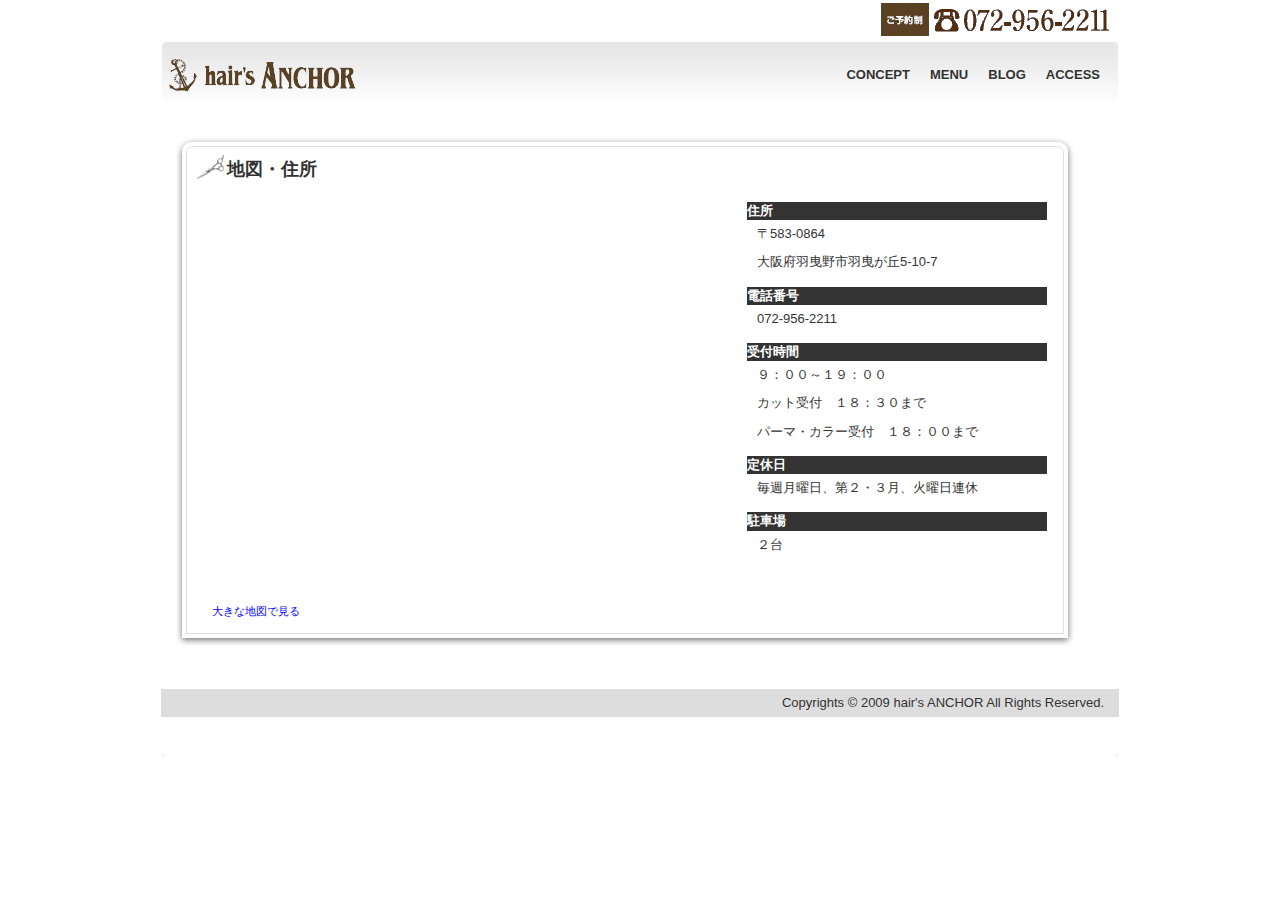
==== access/index.html @ 37940379 "update" ====
<?xml version="1.0" encoding="UTF-8"?>
<!DOCTYPE html PUBLIC "-//W3C//DTD XHTML 1.0 Strict//EN" "http://www.w3.org/TR/xhtml1/DTD/xhtml1-strict.dtd">
<html xmlns="http://www.w3.org/1999/xhtml" lang="ja" xml:lang="ja" dir="ltr">
<head>
	<meta http-equiv="Content-Type" content="text/html; charset=utf-8" />
	<meta http-equiv="Content-Language" content="ja" />
	<meta http-equiv="Content-Style-Type" content="text/css" />
	<meta http-equiv="Content-Script-Type" content="text/javascript" />
	<meta name="keywords" content="ヘアスタイル,ヘアカタログ,髪型,美容室,美容院,ヘアサロン,羽曳野,美容師,ヘアー,カット,カラー,水パーマ,パルッキー,ツイスト,スパイラル,ストレート,縮毛矯正,トリートメント,ヘッドスパ,シャンプー,スタイリング,前髪カット,ドライカット" />
	<meta name="description" content="hair's ANCHOR（ヘアーズ　アンカー）へのアクセス方法です。お客様と真剣に向き合いたいという思いから、予約制にさせて頂き、お客様お一人ずつ、丁寧な施術をサービスさせていただく環境にしております。小スペースながら、ゆったりとした空間の中で、じっくりカウンセリングをさせていただき、一緒にお客様に似合うヘアスタイルを考えさせていただきます。" />
	<link rel="shortcut icon" href="/favicon.ico" type="image/x-icon" />
	<script type="text/javascript" src="/js/jquery.js"></script>
	<script type="text/javascript" src="/js/cb.js"></script>
	<link rel="stylesheet" type="text/css" media="screen" href="/css/yui/reset.css" />
	<link rel="stylesheet" type="text/css" media="screen" href="/css/yui/fonts.css" />
	<link rel="stylesheet" type="text/css" media="screen,projection" href="/css/base.css" />
	<link rel="stylesheet" type="text/css" media="screen" href="/css/access.css" />
	<title>- ACCESS - | 羽曳野 | 羽曳ヶ丘 | 美容室 | 美容院 |　hair's ANCHOR（ヘアーズ　アンカー）</title>
</head>
<body>

<div id="page">
<div id="page-header">
	<h1><a href="http://www.hairs-anchor.com/"><img src="/images/logo_white.png" alt="hair's Anchor" width="200" height="70" /></a></h1>
	<ul id="navi-global">
		<li><a href="/concept/">CONCEPT</a></li>
		<li><a href="/menu/">MENU</a></li>
		<li><a href="javascript:void(0);" onclick="window.open('http://hairs-anchor.jugem.jp/');">BLOG</a></li>
		<li><a href="/access/">ACCESS</a></li>
	</ul>
	<ul id="navi-utility">
		<li><img src="/images/info.png" width="230" height="40" alt="ご予約制 TEL:072-956-2211" /></li>
	</ul>
</div>
<hr />

<div id="page-content">
<!-- page-subject -->

<div id="page-main" class="section lv2">

	<div id="map" class="cbb">
		<h3 class="scissorsTitle">地図・住所</h3>
        <div id="wrapper">
			<div id="map-section">
				<iframe width="500" height="380" frameborder="0" scrolling="no" marginheight="0" marginwidth="0" src="http://maps.google.co.jp/maps?f=q&amp;source=s_q&amp;hl=ja&amp;geocode=&amp;q=hairs-anchor&amp;sll=34.686297,135.519661&amp;sspn=1.255708,1.766052&amp;ie=UTF8&amp;hq=hairs-anchor&amp;hnear=&amp;ll=34.551599,135.599785&amp;spn=0.004914,0.006899&amp;z=14&amp;iwloc=A&amp;cid=10067618794632929987&amp;output=embed"></iframe><br /><small><a href="http://maps.google.co.jp/maps?f=q&amp;source=embed&amp;hl=ja&amp;geocode=&amp;q=hairs-anchor&amp;sll=34.686297,135.519661&amp;sspn=1.255708,1.766052&amp;ie=UTF8&amp;hq=hairs-anchor&amp;hnear=&amp;ll=34.551599,135.599785&amp;spn=0.004914,0.006899&amp;z=14&amp;iwloc=A&amp;cid=10067618794632929987" style="color:#0000FF;text-align:left">大きな地図で見る</a></small>
			</div><!-- map -->
        	<div id="description-section">
            <div class="information">
                <p class="title">住所</p>
                <p class="description">〒583-0864</p>
                <p class="description">大阪府羽曳野市羽曳が丘5-10-7</p>
            </div>
            <div class="information">
               <p class="title">電話番号</p>
                <p class="description">072-956-2211</p>
            </div>
            <div class="information">
                <p class="title">受付時間</p>
                <p class="description">９：００～１９：００</p>
                <p class="description">カット受付　１８：３０まで</p>
                <p class="description">パーマ・カラー受付　１８：００まで</p>
            </div>
            <div class="information">
                <p class="title">定休日</p>
                <p class="description">毎週月曜日、第２・３月、火曜日連休</p>
            </div>
            <div class="information">
                <p class="title">駐車場</p>
                <p class="description">２台</p>
            </div>

        	</div><!-- description-section -->
        </div><!-- wrapper -->
	</div>
</div><!-- page-main -->
</div>

<div id="page-footer">
	<ul id="navi-foot">
		<li>Copyrights &copy; 2009 hair's ANCHOR All Rights Reserved.</li>
	</ul>
</div><!-- page-footer -->
</div><!-- page -->
<script type="text/javascript">
var gaJsHost = (("https:" == document.location.protocol) ? "https://ssl." : "http://www.");
document.write(unescape("%3Cscript src='" + gaJsHost + "google-analytics.com/ga.js' type='text/javascript'%3E%3C/script%3E"));
</script>
<script type="text/javascript">
try {
var pageTracker = _gat._getTracker("UA-1280210-4");
pageTracker._trackPageview();
} catch(err) {}</script>
</body>
</html>
---- css/yui/fonts.css ----
/*
Copyright (c) 2008, Yahoo! Inc. All rights reserved.
Code licensed under the BSD License:
http://developer.yahoo.net/yui/license.txt
version: 2.6.0
*/
/**
 * Percents could work for IE, but for backCompat purposes, we are using keywords.
 * x-small is for IE6/7 quirks mode.
 */
body {
	font:13px/1.231 arial,helvetica,clean,sans-serif;
	*font-size:small; /* for IE */
	*font:x-small; /* for IE in quirks mode */
}

/**
 * Nudge down to get to 13px equivalent for these form elements
 */ 
select,
input,
button,
textarea {
	font:99% arial,helvetica,clean,sans-serif;
}

/**
 * To help tables remember to inherit
 */
table {
	font-size:inherit;
	font:100%;
}

/**
 * Bump up IE to get to 13px equivalent for these fixed-width elements
 */
pre,
code,
kbd,
samp,
tt {
	font-family:monospace;
	*font-size:108%;
	line-height:100%;
}
---- css/base.css ----
﻿@charset "utf-8";

/*======================================================================*//**
 * Basic HTML Setting
 */

iframe {
	min-height: 200px !important;
	min-width: 200px !important;
}

html,
body {
	margin: 0;
	padding: 0;
	background-color: #FFF;
}

hr {
	display: none;
}

strong {
	font-weight: bold;
}

img {
	border: 0;
}

ul, ol, li, dl, dt, dd {
	margin: 0;
	padding: 0;
}
dl {
	margin			:1.5em 0 1em;
	border			:1px solid #CCC;
}
dl dt {
	position		:relative;
	left			:0;
	top				:-0.5em;
	font-weight		:bold;
	line-height		:125%;
	margin			:0 1em;
	padding			:0 0.5em;
	background		:#FFF;
}
dl dd {
	padding			:0 1em 1em;
}

/*======================================================================*//**
 * Div Setting
 */
div, ul, ol, dl {
	position		:relative;
	zoom			:100%;
}
div:after, ul:after, ol:after, dl:after {
	content			:".";
	font-size		:0.1em;
	line-height		:0;
	height			:0.1px;
	display			:block;
	clear			:both;
	visibility		:hidden;
}

/*======================================================================*//**
 * Text Rendering Setting
 */
body, h1, h2, h3, h4, h5, h6, h7 {
	color			:#333;
	font-family		:sans-serif;
	line-height		:140%;
}

/*======================================================================*//**
 * Anchor Setting
 */
a {
	color			:#06C;
	text-decoration	:none;
}
a:visited {
	color			:#06C;
}
a:hover {
	color			:#F33;
}
a:active {
	color			:#F33;
}

/*======================================================================*//**
 * #page Setting
 */
#page {
	text-align		:left;
	width			:980px;
	margin			:0 auto;
	background		:#FFF url(/css/page_bg_white.png) repeat-y;
}

/*======================================================================*//**
 * Page-Header Setting
 */
#page-header {
	width			:980px;
	height			:110px;
	background		:url(/css/header_bg_white.png) no-repeat;
}
#page-header h1 {
	position		:absolute;
	left			:10px;
	top			:40px;
}
#page-header #navi-global {
	position		:absolute;
	right			:20px;
	top			:40px;
	list-style		:none;
}
#page-header #navi-global li {
	display			:list-item !important;display:inline;
	float			:left;
	margin			:0;
}
#page-header #navi-global li a {
	color			:#333;
	font-weight		:bold;
	line-height		:70px;
	padding			:10px;
}
#page-header #navi-global li a:visited {
	color			:#333;
}
#page-header #navi-global li a:hover {
	color			:#F33;
}
#page-header #navi-global li a:active {
	color			:#F33;
}
#page-header #navi-utility {
	position		:absolute;
	right			:10px;
	top			:-10px;
	list-style		:none;
}
#page-header #navi-utility li {
	display			:list-item !important;display:inline;
	float			:left;
	padding			:10px 10px 10px 11px;
}
#page-header #navi-utility li:first-child {
	background		:none;
}
#page-header #navi-utility li a {
	color			:#333;
	line-height		:20px;
}
#page-header #navi-utility li a:visited {
	color			:#333;
}
#page-header #navi-utility li a:hover {
	color			:#F33;
}
#page-header #navi-utility li a:active {
	color			:#F33;
}
#page-header #navi-language {
	position		:absolute;
	right			:0;
	top			:10px;
	list-style		:none;
}
#page-header #navi-language li {
	display			:list-item !important;display:inline;
	float			:left;
	margin			:0 10px;
}

#page-header #navi-language li a {
	line-height		:20px;
}

/*======================================================================*//**
 * Page-Content Setting
 */
#page-content {
	padding			:0 15px 15px;
}
#page-content .section a {
	color			:#06C;
	text-decoration	:none;
}
#page-content .section a:visited {
	color			:#06C;
}
#page-content .section a:hover {
	color			:#F33;
	text-decoration	:underline;
}
#page-content .section a:active {
	color			:#F33;
}
#page-content #page-subject {
	width			:900px;
	height			:100px;
	padding			:30px 20px;
	background		:#FFFFFF;
}
#page-content #page-subject * {
	color			:#000;
	display			:inline;
	float			:left;
	line-height		:100px;
}
#page-content #page-subject h2 {
	font-size		:200%;
	padding			:0 1em 0 0;
	margin			:0 1em 0 0;
	border-right	:1px solid #CCC;
}
#page-content #page-main {
	width			:900px;
	display			:block !important;display:inline;
	float			:left;
	margin			:20px 20px 10px 10px;
}
#page-content #page-main h3 {
	font-size		:140%;
	font-weight		:bold;
	line-height		:160%;
	margin			:0 0 1em 0;
}
#page-content #page-main h4 {
	font-size		:110%;
	font-weight		:bold;
	margin			:0 0 1em 0;
}
#page-content #page-main hr {
	display			:block;
	margin			:0 0 50px 0;
	border			:0;
	background		:url(/css/separate_dot_gl_v.png) repeat-x;
}
#page-content #page-sub {
	display			:block !important;display:inline;
	width			:200px;
	float			:left;
	margin			:20px 0;
}
#page-content #navi-category {
	border			:5px solid #EEE;
}
#page-content #navi-category h3 {
	color			:#333;
	font-weight		:bold;
	display			:block;
	padding			:10px;
	margin			:0 0 1px 0;
	background		:#E6E6E6 url(/css/thead_tr_bg.png) repeat-x 0 50%;
}
#page-content #navi-category ul {
	list-style		:none;
}
#page-content #navi-category ul li {
	display			:inline;
	margin			:0;
	padding			:0;
}
#page-content #navi-category ul li a {
	color			:#666;
	display			:block;
	padding			:10px;
	margin			:1px 0 0 0;
	/*background		:#F6F6F6 url(/css/tbody_td_bg.png) right bottom;*/
}
#page-content #navi-category ul li:first-child a {
	margin			:0;
}
#page-content #navi-category ul li a:visited {
}
#page-content #navi-category ul li a:hover {
	background		:#E6E6E6;
	text-decoration	:none;
}
#page-content #navi-category ul li a:active {
}
#page-content #navi-category ul li a span {
	color			:#333;
	font-weight		:bold;
}

/*======================================================================*//**
 * Page-Footer Setting
 */
#page-footer {
	padding			:10px 10px 50px;
	/*background		:url(/css/footer_bg.png) no-repeat bottom;*/
	background		:url(/css/footer_bg_white.png) no-repeat bottom;
}
#page-footer #navi-foot {
	list-style		:none;
	margin			:0 1px;
	padding			:5px 0 5px 5px;
	/*background		:#000;*/
	background		:#DDD;
}
#page-footer #navi-foot li {
	display			:list-item !important;display:inline;
	float			:left;
	margin			:0 5px 0 0;
	padding			:0 10px 0 11px;
	background		:url(/css/separate_dot_gl_h.png) repeat-y;
}
#page-footer #navi-foot li:first-child {
	background		:none;
}
#page-footer #navi-foot li a {
	color			:#333;
}
#page-footer #navi-foot li a:visited {
	color			:#333;
}
#page-footer #navi-foot li a:hover {
	color			:#333;
}
#page-footer #navi-foot li a:active {
	color			:#F33;
}
#page-footer #navi-supply {
	display			:block !important;display:inline;
	float			:left;
	list-style		:none;
	margin			:10px;
}
#page-footer #navi-supply li {
	display			:list-item !important;display:inline;
	float			:left;
	margin			:0 5px 0 0;
}
#page-footer #navi-pagetop {
	position		:absolute;
	top				:10px;
	right			:10px;
}
#page-footer #navi-pagetop a {
	color			:#FFF;
	display			:block;
	margin			:0 10px 0 0;
	padding			:5px 15px 5px 10px;
	background		:url(/css/navi_pagetop.png) no-repeat right;
}
#page-footer #navi-pagetop a:visited {
	color			:#FFF;
}
#page-footer #navi-pagetop a:hover {
	color			:#F33;
}
#page-footer #navi-pagetop a:active {
	color			:#F33;
}
#page-footer #page-copyright {
	display			:block !important;display:inline;
	text-align		:right;
	float			:right;
	margin			:10px;
}


/*======================================================================*//**
 * .navi-top Setting
 */
.navi-top {
	text-align		:right;
	padding			:10px;
}

.navi-top a {
	color			:#999;
	margin			:0;
	padding			:5px 15px 5px 10px;
	background		:url(/css/navi_pagetop.png) no-repeat right;
}
.navi-top a:visited {
	color			:#999;
}
navi-top a:hover {
	color			:#F33;
}
.navi-top a:active {
	color			:#F33;
}

.scissorsTitle {
	padding:0 0 0 30px;
	background:url(/images/scissors.png)  left top no-repeat;
}

/*======================================================================*//**
 * Table Setting
 */
table {
	border-collapse	:collapse;
	width			:100%;
	clear			:both;
	border			:none;
}
table th {
	text-align		:left;
	white-space		:nowrap;
	vertical-align	:top;
	padding			:0.5em;
	border			:1px solid #FFF;
	background		:#E6E6E6 url(/css/tbody_tr_bg.png) right bottom;
}
table thead th {
	background		:#E6E6E6 url(/css/thead_tr_bg.png) repeat-x 0 50%;
}
table tbody th {
	width			:0px;
}
table td {
	vertical-align		:top;
	padding			:0.5em;
	border			:none;
	border-collapse		:collapse;
}

.section-half-left {
	display: block !important;
	float: left;
	margin: 0 20px 10px 0;
	width: 400px;
}

.section-half-right {
	display: block !important;
	float: right;
	margin: 0 0 10px;
	width: 400px;
}

.section-wide {
	display: block !important;
	float: none;
	width: 850px;
}

#wrap {
	max-width:50em;
	margin:0 auto;
}
* html #wrap {width:50em}
/* Default CSS
================================================*/
/* Basic styling, used when JavaScript is unsupported */
.cbb {
	margin:1em 0;
	padding:0 10px;
	border:1px solid #666;
	background:#fff;
}
.cbb h1 {
	margin:0 -10px;
	padding:0.3em 10px;
	background:#efece6;
	font:bold 1.2em/1 Arial, Helvetica, sans-serif;
}
/* Normal styling */
.cb {margin:0.5em 0;}
	/* Top corners and border */
.bt {
	height:17px;
	margin:0 0 0 18px;
	background:url(/css/box.png) no-repeat 100% 0;
}
.bt div {
	position:relative;
	left:-18px;
	width:18px;
	height:17px;
	background:url(/css/box.png) no-repeat 0 0;
	font-size:0;
	line-height:0;
}
 
	/* Bottom corners and border */
.bb {
	height:14px;
	margin:0 0 0 12px;
	background:url(/css/box.png) no-repeat 100% 100%;
}
.bb div {
	position:relative;
	left:-12px;
	width:12px;
	height:14px;
	background:url(/css/box.png) no-repeat 0 100%;
	font-size:0;
	line-height:0;
}
 
	/* Left border */
.i1 {
	padding:0 0 0 12px;
	background:url(/css/borders.png) repeat-y 0 0;
}
	/* Right border */
.i2 {
	padding:0 12px 0 0;
	background:url(/css/borders.png) repeat-y 100% 0;
}
	/* Wrapper for the content. Use it to set the background colour and insert some padding between the borders and the content. */
.i3 {
	display:block;
	margin:0;
	padding:1px 10px;
	background:#fff;
}
	/* Make the content wrapper auto clearing so it will contain floats (see http://positioniseverything.net/easyclearing.html). */
.i3:after {
	content:"."; 
	display:block; 
	height:0; 
	clear:both; 
	visibility:hidden;
}
.i3 {display:inline-block;}
.i3 {display:block;}
/* Default CSS ends here */
 
/* Custom CSS
================================================*/
/* You can use different borders for different boxes on the same page. Just adjust the CSS. Here are a few examples, one of which uses the GIF images instead of the PNG images. Note that you can also adjust borders, heights and paddings this way. Remember to adjust the IE CSS as well. */
 
.one {
	position:absolute;
	top:0;
	right:0;
}
.two {
	float:left;
	width:45%;
}
.two .i1,
.two .i2 { background-image:url(/css/borders.gif); }
.two .bt,
.two .bt div,
.two .bb,
.two .bb div { background-image:url(/css/box.gif); }
#three {
	float:left;
	clear:both;
	width:80%;
}
#three .cb {
	float:left;
	width:40%;
}
.button {
	float:left;
	margin-top:0;
}
.button .bt {
	height:8px;
	margin:0 0 0 9px;
	background-image:url(/css/button.png);
}
.button .bt div {
	left:-9px;
	width:9px;
	height:8px;
	background-image:url(/css/button.png);
}
.button .bb {
	height:8px;
	margin:0 0 0 8px;
	background-image:url(/css/button.png);
}
.button .bb div {
	left:-8px;
	width:8px;
	height:8px;
	background-image:url(/css/button.png);
}
.button .i1 {
	padding:0 0 0 3px;
	background-image:url(/css/button-borders.png);
}
.button .i2 {
	padding:0 3px 0 0;
	background-image:url(/css/button-borders.png);
}
.button .i3 {
	padding:0 0.5em;
	background:#3a3d40 url(/css/button.png) no-repeat -3px -8px;
	font-weight:bold;
	text-decoration:none;
	text-align:center;
}
.button a:link,
.button a:visited,
.button a:hover {
	border:none;
	color:#fff;
}
 
/* Just a bit of styling for this demo page. Adjust as you wish. */
#absolute-wrapper {
	position:relative;
	height:9em;
}
.cb li {margin-left:1em;}

<!-- 
* html .i1,
* html .i2 {background-image:url(/css/borders.gif);}
* html .bt,
* html .bt div,
* html .bb,
* html .bb div {background-image:url(/css/box.gif);}
/* Set a height to fix up some rendering issues. */
* html .i1,
* html .i3 {height:1px;}
 
/* Give the absolutely positioned box a width (including IE 7)*/
.one {width:70%;}
 
/* Custom rules for the buttons */
/* All IE versions need a width */
.button {width:20em;}
/* IE 7 does not need these */
* html .button .i1,
* html .button .i2 {background:transparent;}
* html .button .bt,
* html .button .bt div {background-image:url(/css/button.gif);}
* html .button .bb,
* html .button .bb div {background-image:url(/css/button.gif);}
<![endif]-->
---- css/access.css ----
﻿@charset "utf-8";

/*======================================================================*//**
 * #page Setting
 */

#page-content #page-subject {
	background		:#FFF url(/images/subject-bg-home.png) no-repeat;
}

#page-footer {
	padding	:10px 10px 50px;
	/*background	:url(/css/footer_bg.png) no-repeat bottom;*/
	background	:url(/css/footer_bg_white.png) no-repeat bottom;
}
#page-footer #navi-foot {
	list-style	:none;
	margin		:0 1px;
	padding		:5px 0 5px 5px;
	background	:#DDD;
}
#page-footer #navi-foot li {
	color		:#333;
	display		:list-item !important;display:inline;
	float		:right;
	margin		:0 5px 0 0;
	padding		:0 10px 0 11px;
	background	:url(/css/separate_dot_gl_h.png) repeat-y;
}
#page-footer #navi-foot li:first-child {
	background	:none;
	text-align	:right;
}
#page-footer #navi-foot li a {
	color	:#FFF;
}
#page-footer #navi-foot li a:visited {
	color	:#FFF;
}
#page-footer #navi-foot li a:hover {
	color	:#F33;
}
#page-footer #navi-foot li a:active {
	color	:#F33;
}
#page-footer #navi-supply {
	display		:block !important;display:inline;
	float		:left;
	list-style	:none;
	margin		:10px;
}
#page-footer #navi-supply li {
	display	:list-item !important;display:inline;
	float	:left;
	margin	:0 5px 0 0;
}
#page-footer #navi-pagetop {
	position	:absolute;
	top		:10px;
	right		:10px;
}
#page-footer #navi-pagetop a {
	color		:#FFF;
	display		:block;
	margin		:0 10px 0 0;
	padding		:5px 15px 5px 10px;
	background	:url(/css/navi_pagetop.png) no-repeat right;
}
#page-footer #navi-pagetop a:visited {
	color	:#FFF;
}
#page-footer #navi-pagetop a:hover {
	color	:#F33;
}
#page-footer #navi-pagetop a:active {
	color	:#F33;
}
#page-footer #page-copyright {
	display		:block !important;display:inline;
	text-align	:right;
	float		:right;
	margin		:10px;
}

.information {
	padding: 0;
	margin: 0;
	margin-bottom: 10px;
}
.title {
	background-color:#333;
	color: #FFF;
	display: block;
	padding: 0;
	margin: 0;
	font-weight: bold;
}
.description {
	padding: 5px 0;
	margin:0 0 0 10px;
}

#wrapper {
	width: 850px;
	display: block !important;
	float: none;
}
#map-section {
	float:left;
	margin:15px; 
	width: 520px; 
	height: 400px;
	display: block !important;
}
#description-section {
	display: block !important;
	float: right;
	margin: 0 0 10px;
	width: 300px;
}
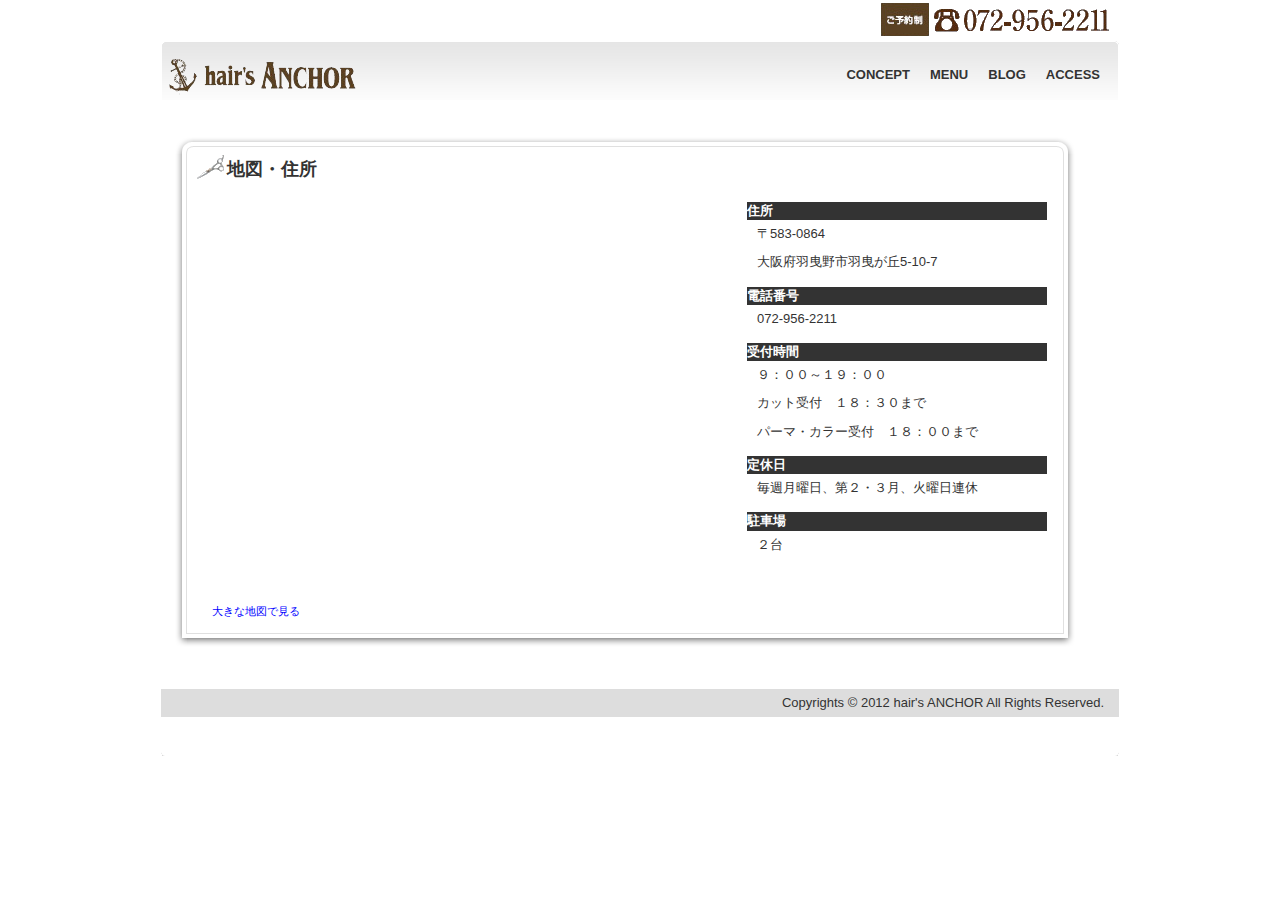
==== commit 0bf05470: "update copyright" ====
--- a/access/index.html
+++ b/access/index.html
@@ -78,7 +78,7 @@
 
 <div id="page-footer">
 	<ul id="navi-foot">
-		<li>Copyrights &copy; 2009 hair's ANCHOR All Rights Reserved.</li>
+		<li>Copyrights &copy; 2012 hair's ANCHOR All Rights Reserved.</li>
 	</ul>
 </div><!-- page-footer -->
 </div><!-- page -->
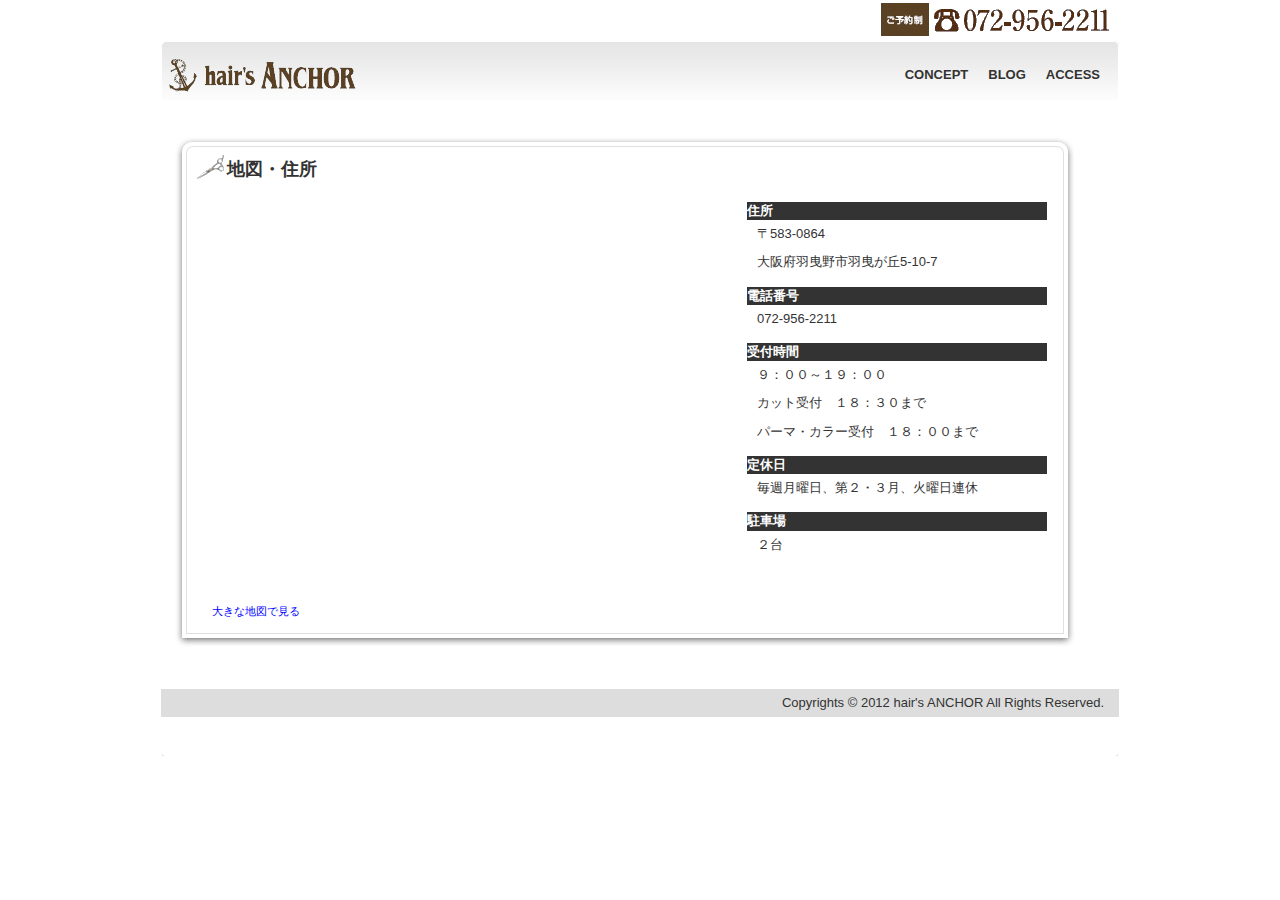
==== commit 52ba6bc1: "Disabled menu." ====
--- a/access/index.html
+++ b/access/index.html
@@ -24,7 +24,7 @@
 	<h1><a href="http://www.hairs-anchor.com/"><img src="/images/logo_white.png" alt="hair's Anchor" width="200" height="70" /></a></h1>
 	<ul id="navi-global">
 		<li><a href="/concept/">CONCEPT</a></li>
-		<li><a href="/menu/">MENU</a></li>
+		<!--<li><a href="/menu/">MENU</a></li>-->
 		<li><a href="javascript:void(0);" onclick="window.open('http://hairs-anchor.jugem.jp/');">BLOG</a></li>
 		<li><a href="/access/">ACCESS</a></li>
 	</ul>
